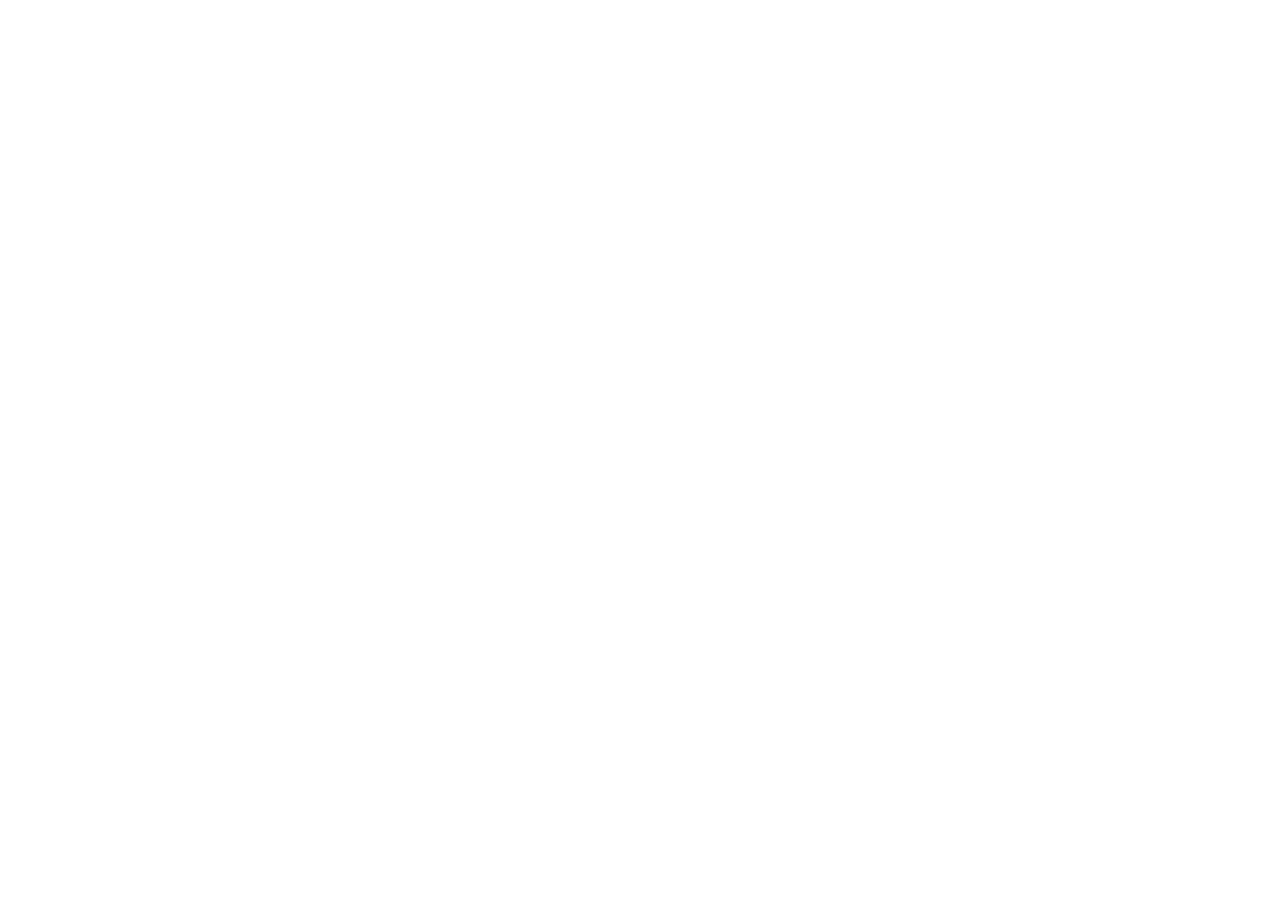
==== family.html @ 7df4dc29 "my family website" ====
<!DOCTYPE html>
<html lang="en">
<head>
    <meta charset="UTF-8">
    <meta name="viewport" content="width=device-width, initial-scale=1.0">
    <title>my family website</title>
</head>
<body>
    
</body>
</html>
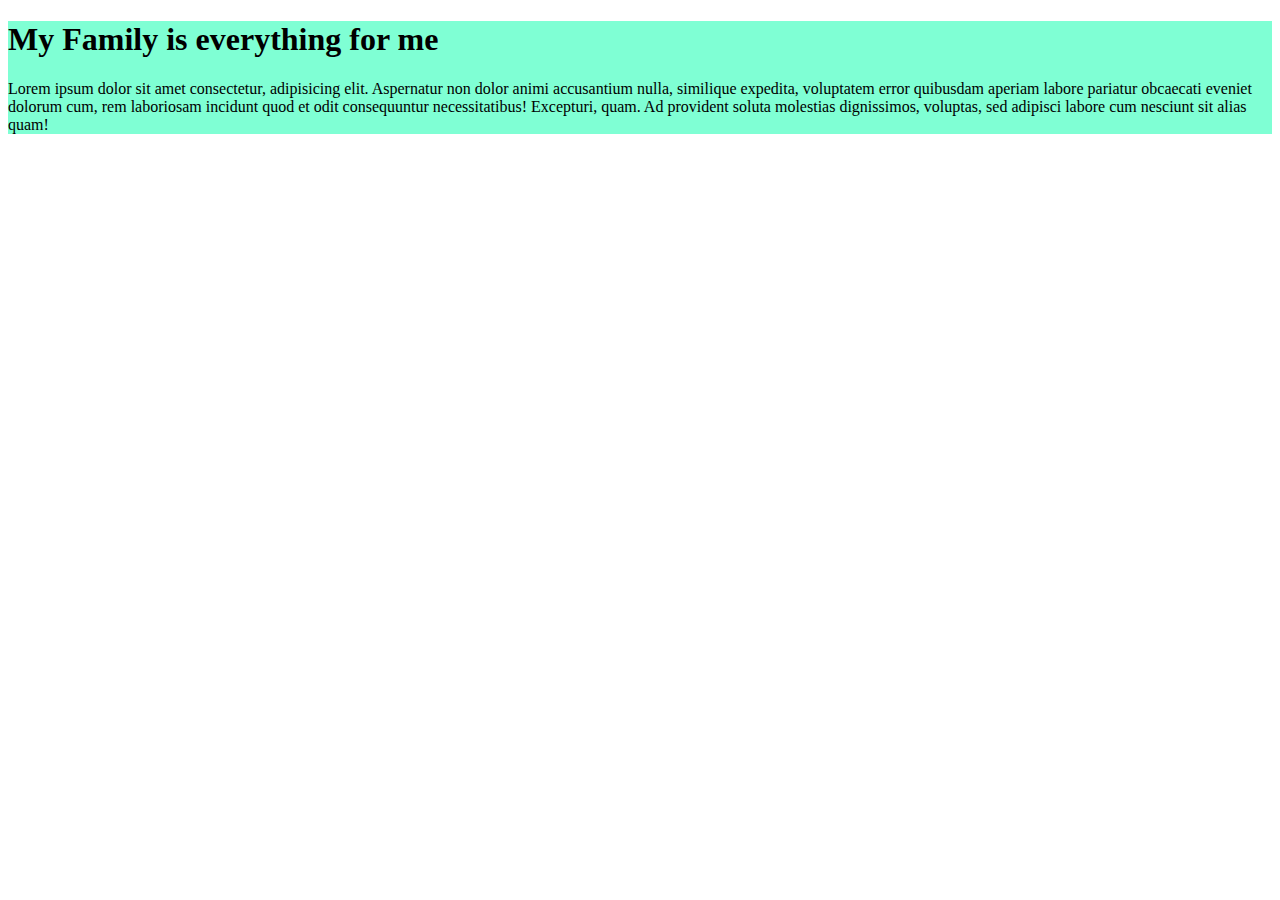
==== commit d5159042: "added css link" ====
--- a/family.html
+++ b/family.html
@@ -4,8 +4,13 @@
     <meta charset="UTF-8">
     <meta name="viewport" content="width=device-width, initial-scale=1.0">
     <title>my family website</title>
+    <link rel="stylesheet" href="style/blog.css">
 </head>
 <body>
+    <div>
+        <h1>My Family is everything for me</h1>
+        <p>Lorem ipsum dolor sit amet consectetur, adipisicing elit. Aspernatur non dolor animi accusantium nulla, similique expedita, voluptatem error quibusdam aperiam labore pariatur obcaecati eveniet dolorum cum, rem laboriosam incidunt quod et odit consequuntur necessitatibus! Excepturi, quam. Ad provident soluta molestias dignissimos, voluptas, sed adipisci labore cum nesciunt sit alias quam!</p>
+    </div>
     
 </body>
 </html>--- a/style/blog.css
+++ b/style/blog.css
@@ -0,0 +1,8 @@
+div{
+    background-color: aquamarine;
+    backface-visibility: inherit;
+    inset-block-start:20px ;
+    
+    background-position: 34%;
+    background-image: -moz-repeating-linear-gradient();
+}